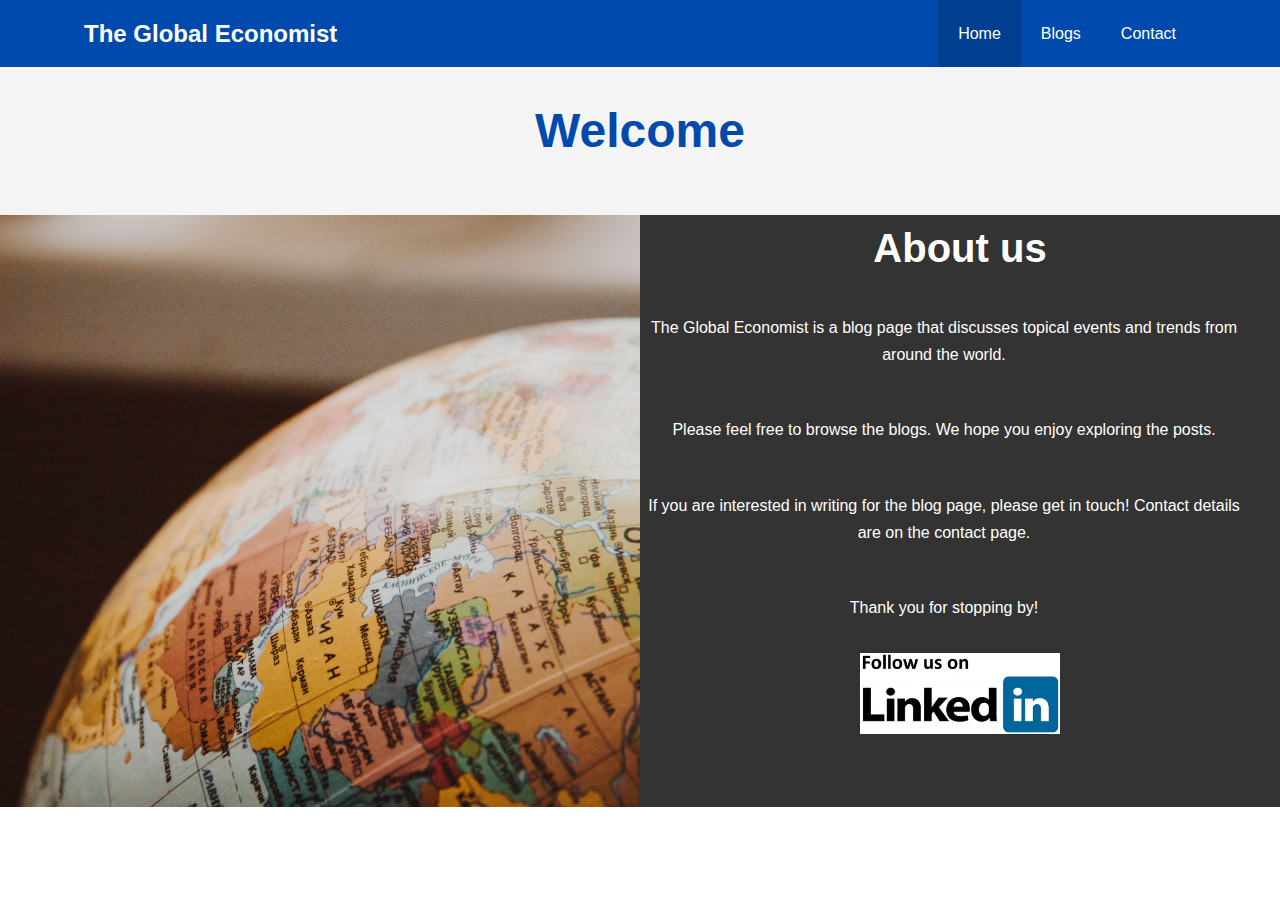
==== index.html @ cf790ce0 "Add files via upload" ====
<!DOCTYPE html>

<html lang="en">
    <head>
        <meta name="viewport" content="width=device-width, initital-scale=1.0">
        <link href="style.css" rel="stylesheet">
        <link rel="stylesheet" media="screen and (max-width: 768px)" href="./mobile.css">
        <script src="script.js"></script>
        <link rel="shortcut icon" type="image/x-icon" href="logo.png" />
        <title>The Global Economist | Home</title>

    </head>
    <body>
        <nav id="navbar">
            <div class="container">
              <h2 class="logo2"><a href="index.html">The Global Economist</a></h2>
              <ul>
                <li><a class="current" href="index.html">Home</a></li>
                <li><a href="blogs.html">Blogs</a></li>
                <li><a href="contact.html">Contact</a></li>
              </ul>
            </div>
          </nav>
          <section id="about-info" class="bg-light py-3">
            <div class="container">
                <h1 class="l-heading">Welcome</h1>
            </div>
        </section>
        <section id="home-info" class="bg-dark">
            <div class="info-img"></div>
            <div  class="about_box">
                <h2 class="about">About us</h2>
                <p>
                    The Global Economist is a blog page that discusses topical events and trends from around the world.
                </p>
                <p>
                    Please feel free to browse the blogs. We hope you enjoy exploring the posts.
                </p>
                <p>
                    If you are interested in writing for the blog page, please get in touch! Contact details are on the contact page.
                </p>
                <p>
                    Thank you for stopping by! 
                </p>
                <a href="https://www.linkedin.com/company/the-global-economist/" target="_blank"><img class="lhome" src="linkedin.jpg"></a>
            </div> 
          </section>

        
    </body>
</html>
---- style.css ----
a {
color: rgb(255, 255, 255);
text-decoration: none;
display: inline-block;
position: relative;
}

a:after {    
background: none repeat scroll 0 0 transparent;
bottom: 0;
content: "";
display: block;
height: 2px;
left: 50%;
position: absolute;
background: rgb(255, 255, 255);
transition: width 0.3s ease 0.05s, left 0.3s ease 0.05s;
width: 0;
}
a:hover:after { 
width: 100%; 
left: 0; 
}

.contact {
  color: #004aad;
  text-decoration: none;
  display: inline-block;
  position: relative;
  }
  
 .contact:after {    
  background: none repeat scroll 0 0 transparent;
  bottom: 0;
  content: "";
  display: block;
  height: 2px;
  left: 50%;
  position: absolute;
  background: #004aad;
  transition: width 0.3s ease 0.05s, left 0.3s ease 0.05s;
  width: 0;
  }
  
.contact:hover:after { 
  width: 100%; 
  left: 0; 
  }

body
{
background-color: #ffffff;
font-family: "Segoe UI", Tahoma, Geneva, Verdana, sans-serif;
color: white
}

p
{
color: #004aad;
}
h1
{
font-size: 4em;
text-align: center;
color: #004aad;
}
h4
{
color: white;
}

.title
{
color: white;
font-size: 5em;
text-align: center;
color: rgb(255, 255, 255);
font-family: 'Times New Roman', Times, serif;   
}

.centered
{
text-align: center;
}

.image
{
width: 100%;
height: 100em;
}

.box
{
border: 5px;
width: 60%;
float: center;
margin-left: auto;
margin-right: auto;
position: relative;
top: 10em;
}

/* .info-img {
  display: block;
  margin-left: 0px;
  width: 50%;
  } */

.list
{
  position: absolute;
  right: 20px;
  top: 20px;
}

.logo
{
  border-radius: 50%;
  position:absolute;
  left: 2em;
}

.logo_right
{
  border-radius: 50%;
  position:absolute;
  right: 2em;
}

/* .background {
  background-color: rgb(255, 255, 255);
  position: fixed;
  top: 0;
  bottom: 0;
  left: 20%;
  right: 20%;
  z-index: -1;
} */

@media (max-width: 1250px) {
  .background {
    left: 0%;
    right: 0%;
  }

}



.contact_box
{
border: 5px;
width: 50em;
float: center;
margin-left: auto;
margin-right: auto;
position:relative;
border-style: solid;
border-width: 1px;
border: black 3px solid;
padding: 5px;
position: relative;
margin-top: 20px;
overflow: hidden;
background-color: #ffffff;
}

@media screen and (max-width: 791px) {
  .contact_box {
      width: 99%;
      margin-left: 1px;
    }
  } 


.down 
{
  position: relative;
  top: 5em;
  margin-left: 2em;
}

.current
{
  background-color: rgb(11, 0, 135);
}

.bold
{
  font-weight: bold;
}

.welcome
{
  color:#004aad;
}

.about_box {
  text-align: center;
}

.white
{
  color: white;
}

.about
{
  font-size: 2.5em;
  padding-top: 0.5em;
}

#container {
  display: flex;
  flex-wrap: wrap;
}

/* Navbar */
#navbar {
  background: #004aad;
  color: #004aad;
  overflow: auto;
}

#navbar a {
  color: #fff;
}

#navbar .logo2 {
  float: left;
  text-align: center;
  padding-top: 20px;
}

@media screen and (max-width: 791px) {
  #navbar .logo2 {
      float: none;
      text-align: center;
    }
  }

#navbar ul {
  float: right;
  list-style: none;
}

#navbar ul li {
  float: left;
}

#navbar ul li a {
  display: block;
  padding: 20px;
  text-align: center;
}

#navbar ul li a:hover,
#navbar ul li a.current {
  background: #003e90;
  color: white;
}

.container {
  margin: auto;
  max-width: 5000px;
  width: 90vw;
  overflow: auto;
  padding: 0 20px;
}

/* Reset */
* {
  margin: 0;
  padding: 0;
  box-sizing: border-box;
}

/* Main Styling */
html body {
  font-family: "Segoe UI", Tahoma, Geneva, Verdana, sans-serif;
  line-height: 1.7em;
}
.heading
{
  position: relative;
  top: 20px;
}

/* Small devices (portrait tablets and large phones, 600px and up) */
@media only screen and (min-width: 600px) {
 
  .col-1 {width: 8.33%;}
   .col-2 {width: 16.66%;}
   .col-3 {width: 25%;}
   .col-4 {width: 33.33%;}
   .col-5 {width: 41.66%;}
   .col-6 {width: 50%;}
   .col-7 {width: 58.33%;}
   .col-8 {width: 66.66%;}
   .col-9 {width: 75%;}
   .col-10 {width: 83.33%;}
   .col-11 {width: 91.66%;}
   .col-12 {width: 100%;}
 
 }


/* About Info */
#about-info .info-right {
  float: right;
  width: 50%;
  min-height: 100%;
}

#about-info .info-right img {
  display: block;
  margin: auto;
  width: 70%;
  border-radius: 50%;
}

#about-info .info-left {
  float: left;
  width: 50%;
  min-height: 100%;
}

.bg-light {
  background: #f4f4f4;
  color: #333;
}

.py-3 {
  padding: 30px 0;
}
.l-heading {
  font-size: 3rem;
  line-height: 1.2;
  width: 100%;
  text-align: center;
  margin: 5px 0 5px 0;
}

@media only screen and (max-width: 791px) {
  #navbar ul, #navbar ul li {
    float: none;
  }
}

h1, h2, h3 {
  padding-bottom: 20px;
}
/* 
#home-info {
  height: 40em;
}

#home-info .info-img {
  width: 50%;
  background-size: cover;
  height: 100%;
  object-fit: fill;
  display: inline-block;
}


#home-info .about_box {
  background-color: #333;
  color: white;
  width: 50%;
  margin: auto;
  text-align: center;
  overflow: auto;
  margin-right: 0px;
  padding: 1em;
  background-size: cover;
  object-fit: fill;
} */

#home-info {
  height: 20em;
}

#home-info .info-img {
  float: left;
  width: 50%;
  background: url("globe.jpg") no-repeat center center/cover;
  background-size: cover;
  height: 100%;
  object-fit: fill;
}

#home-info .info-content { 
  float: center;
  text-align: center;
  width: 50%;
  height: 100%;
  text-align: center;
  padding: 1.5em 2em;
  overflow: hidden;
}

#home-info .info-content p {
  padding-bottom: 30px;
  text-align: center;

}

@media screen and (max-width: 400px) {
  #home-info {
    height: 550px;
  }
}

@media screen and (max-width: 1100px) {
  #home-info .info-img {
    display: block;
  }
  #home-info .info-content {
    float: none;
    width: auto;
    text-align: center;
  }
}
#home-info {
  height: 37em;
}


@media screen and (max-width: 400px) {
  #home-info {
    height: 500px;
  }
}

@media screen and (max-width: 1100px) {
  #home-info .info-img {
    display: block;
  }
  #home-info .info-content {
    float: none;
    width: auto;
    text-align: center;
  }
}

#home-info .info-content {
  float: none;
  width: 100%;
}

@media screen and (max-width: 400px) {
  #showcase .showcase-content h1 {
    font-size: 40px;
  }
}

@media screen and (max-width: 400px) {
  #home-info {
    height: 525px;
  }
}

@media screen and (min-width: 401px) and (max-width: 550px) {
  #home-info {
    height: 450px;
  }
}

.bg-dark {
  background: #333;
  color: #fff;
}

.blog_title
{
  color: black;
}

.blog_page p
{
  width: 50%;
  margin-left: auto;
  margin-right: auto;
}


@media screen and (max-width: 790px) {
  .blog_page p
  {
    width: 90%;
    margin-left: auto;
    margin-right: auto;
  }
}

@media screen and (min-width: 791px) and (max-width: 1000px) {
  .blog_page p
  {
    width: 80%;
    margin-left: auto;
    margin-right: auto;
  }
}





.blog_page img {
  width: 40%;
  height: auto;
  display: block;
  margin: 20px auto 10px auto;
}



#info_img  {
  width: 38%;
  margin-top: 50px;
  margin-bottom: 50px;
  font-style: italic;
  margin-left: auto;
  margin-right: auto;
}


@media screen and (min-width: 791px) and (max-width: 1000px) {
  .blog_page img {
    width: 60%;
    height: auto;
    display: block;
    margin: 20px auto 10px auto;
  }
}


@media screen and (min-width: 791px) and (max-width: 1000px) {
  #info_img {
    width: 57%;
  }
}


@media screen and (max-width: 790px) {
  .blog_page img {
    width: 70%;
    height: auto;
    display: block;
    margin: 20px auto 10px auto;
  }
}


@media screen and (max-width: 790px) {
  #info_img {
    width: 67%;  
  }
}

@media screen and (max-width: 450px) {
  .blog_page img {
    width: 85%;
    height: auto;
    display: block;
    margin: 20px auto 10px auto;
  }
}

@media screen and (max-width: 450px) {
  #info_img {
    width: 83%;
  }
}

.blog_display section {
  width: 80%;
  margin-left: auto;
  margin-right: auto;
  margin-top: 20px;
}

.blog_box
{
  float: left;
  margin: 20px;
  height: 350px;
  width: 22em;
  border: 1px solid #e4e9ea

}

.black
{
  color: black;
}

.blog_box:visited
{
  color: purple;
}


.blog_box:hover a
{
  text-decoration: underline;
  color: #004aad;
}

.blog_box:hover p
{
  text-decoration: underline;
  color: rgb(193, 193, 193);
}


.blog_box img {
  width: 100%;
  height: 60%;
  object-fit: cover;
}

@media screen and (max-width: 550px) {
.blog_box
  {
  margin-top: 200px;
  margin: 20px auto 20px auto;
  height: 400px;
  width: 95%;
  border: 1px solid #e4e9ea
  }
}

@media screen and (max-width: 500px) {
  .blog_display section {
    width: 95%;
    margin-left: 10px;
    margin-right: auto;
    margin-top: 20px;
    display: inline-block;
  }
  }

  .field-br {
    word-break: break-all; 
  }
      
  @media screen and (min-width: 820px) and (max-width: 996px){ 
  .blog_box
  {
    float: left;
    margin: 20px;
    height: 350px;
    width: 17em;
    border: 1px solid #e4e9ea

  }
}

@media screen and (min-width: 997px) and (max-width: 1496px){ 
  .blog_box
  {
    float: left;
    margin: 20px;
    height: 350px;
    width: 17em;
    border: 1px solid #e4e9ea

  }
}

@media screen and (max-width: 313px){
  .blog_box p
  {
    font-size: 0.75em;
  }
}



#date, h3 {
  color: black;
  margin-left: 50px;
}

@media screen and (max-width: 789px){
  #date, h3 {
    margin-left: 0px;
  }
}

h3 {
  margin-bottom: 20px;
}

@media screen and (max-width: 294px){
  .contact_box {
    font-size: smaller;
  }
}

.about_box p
{
    margin: 1em;
    padding: 1em;
    color: white;
}


@media screen and (max-width: 770px) {
  .about_box p
  {
      margin: 0;
      padding: 1em;
      color: white;
  }
}

.light_grey
{
  color: rgb(193, 193, 193);
}

@media screen and (max-width: 235px) {
  .light_grey  {
    display: none;
  }
}


@media screen and (max-width: 1180px) {
  .blog_display section {
    width: 97%;
    margin-left: 10px;
    margin-right: auto;
    margin-top: 20px;
  }
  }

  @media screen and (min-width: 1800px) {
    .blog_display section {
      width: auto;
      margin-left: 15%;
      margin-right: 15%;
      margin-top: 20px;
    }
    }

  @media screen and (min-width: 630px) and (max-width: 660px){ 
    .blog_box
    {
      float: left;
      margin: 20px;
      height: 350px;
      width: 22em;
      border: 1px solid #e4e9ea
  
    }
  }

  @media screen and (min-width: 550px) and (max-width: 660px){ 
    .blog_display section {
      width: 95%;
      margin-left: 90px;
      margin-right: auto;
      margin-top: 20px;
      display: inline-block;
    }
  }

  @media screen and (min-width: 870px) and (max-width: 980px){ 
    .blog_display section {
      width: 95%;
      margin-left: 90px;
      margin-right: auto;
      margin-top: 20px;
      display: inline-block;
    }
  }
  

  @media screen and (min-width: 661px) and (max-width: 820px){ 
    .blog_box
    {
      float: left;
      margin: 20px;
      height: 350px;
      width: 17em;
      border: 1px solid #e4e9ea
  
    }
  }

  @media screen and (min-width: 800px) and (max-width: 978px){ 
    .blog_box
    {
      float: left;
      margin: 20px;
      height: 350px;
      width: 20em;
      border: 1px solid #e4e9ea
  
    }
  }

.linkedin
{
  width: 300px;
  height: auto;
}

.lhome
{
  width: 200px;
  height: auto;
}

.linkedin:hover
{
    opacity: 0.7;
}

.lhome:hover
{
    opacity: 0.7;
}



@media screen and (max-width: 865px) {
  .lhome {
    width: 150px;
    height: auto;
  }
  }

@media screen and (min-width: 769px) and (max-width: 792px) {
  .lhome {
    width: 100px;
    height: auto;
  }
  }

  @media screen and (min-width: 425px) and (max-width: 768px) {
    .lhome {
      width: 150px;
      height: auto;
    }
    }

@media screen and (max-width: 424px) {
  .lhome {
    width: 95px;
    height: auto;
  }
  }




  @media screen and (max-width: 263px) {
    .lhome {
      display: none;
    }
    }
      

  @media screen and (min-width: 792px) {
    .linkedin_left {
      margin-left: 40px;
      margin-top: 10px;
    }
  }
    
  @media screen and (max-width: 300px) {
    .linkedin {
      width: 250px;
    }
    }

    @media screen and (max-width: 255px) {
      .linkedin {
        width: 200px;
      }
      }
---- mobile.css ----
#navbar .logo2 {
  float: none;
  text-align: center;
}

#navbar ul, #navbar ul li {
  float: none;
}

#navbar ul li a {
  padding: 5px;
  border-bottom: #444 dotted 1px;
}

/* Showcase */
#showcase {
  height: 100%;
}

#showcase .showcase-content {
  padding-top: 70px;
  padding-bottom: 30px;
}

/* Home Info */

#home-info {
  height: 500px;
}

#home-info .info-img {
  display: none;
}

#home-info .info-content {
  float: none;
  width: 100%;
}

@media screen and (max-width: 400px) {
  #showcase .showcase-content h1 {
    font-size: 40px;
  }
}

@media screen and (max-width: 400px) {
  #home-info {
    height: 575px;
  }
}

@media screen and (min-width: 401px) and (max-width: 550px) {
  #home-info {
    height: 500px;
  }
}

/* Boxes */
.box {
  float: none;
  width: 100%;
}

/* About */
#about-info .info-right,
#about-info .info-left {
  float: none;
  width: 100%;
}

.l-heading {
  text-align: center;
}

#about-info .info-right {
  margin-top: 30px;
}

@media only screen and (max-width: 791px){
#navbar ul, #navbar ul li {
    float: none;
  }
}

@media only screen and (max-width: 791px) {
#navbar .logo2 {
    float: none;
    text-align: center;
  }
}
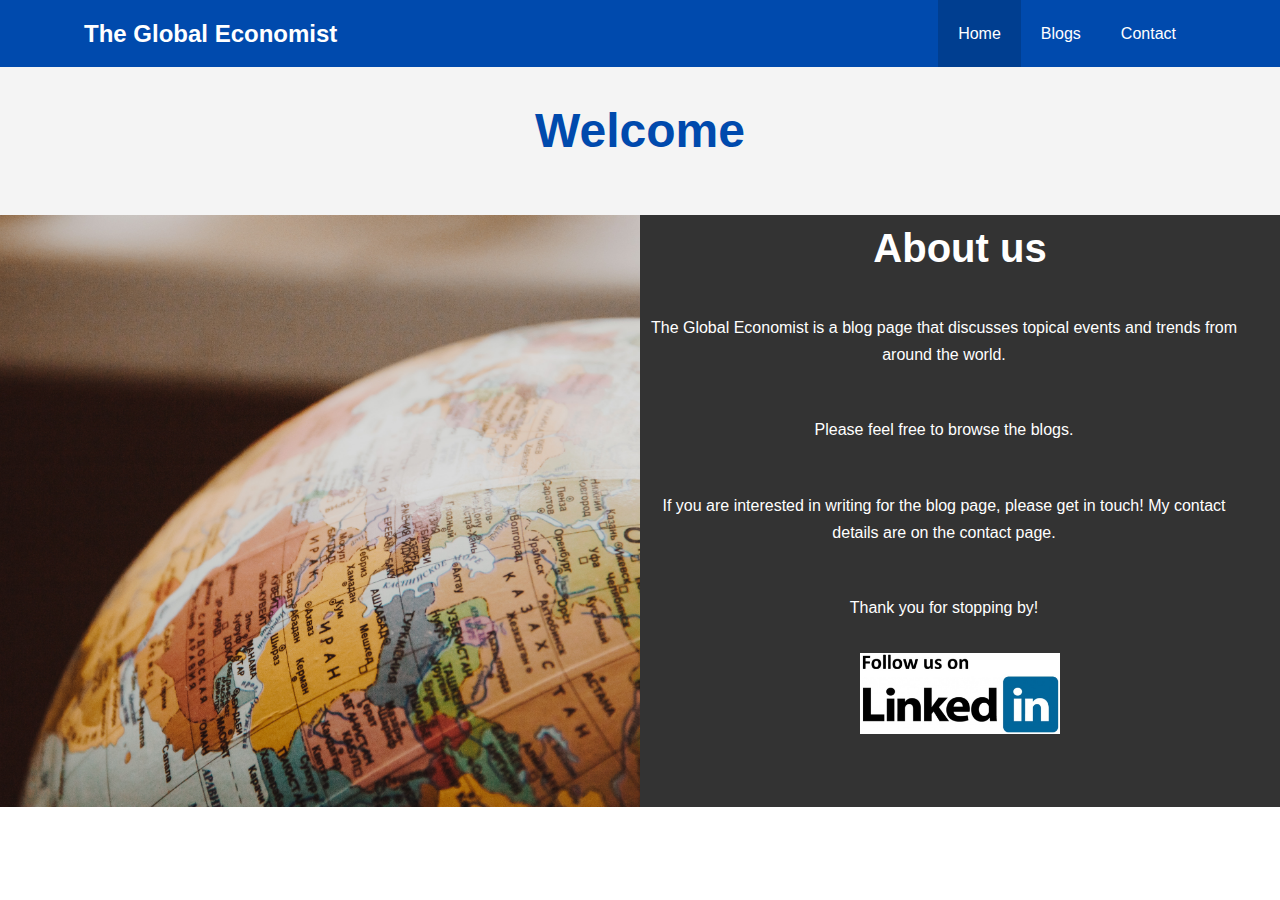
==== commit 7ae46309: "Add files via upload" ====
--- a/index.html
+++ b/index.html
@@ -5,8 +5,12 @@
         <meta name="viewport" content="width=device-width, initital-scale=1.0">
         <link href="style.css" rel="stylesheet">
         <link rel="stylesheet" media="screen and (max-width: 768px)" href="./mobile.css">
-        <script src="script.js"></script>
         <link rel="shortcut icon" type="image/x-icon" href="logo.png" />
+        <meta property="og:url" content="https://www.globaleconomist.co.uk"/>
+        <meta property="og:title" content="The Global Economist"/>
+        <meta property="og:image" content="globe.jpg"/>
+        <meta property="og:description" content=""/>
+        <meta property="og:type" content="website"/>
         <title>The Global Economist | Home</title>
 
     </head>
@@ -34,18 +38,16 @@
                     The Global Economist is a blog page that discusses topical events and trends from around the world.
                 </p>
                 <p>
-                    Please feel free to browse the blogs. We hope you enjoy exploring the posts.
+                    Please feel free to browse the blogs.
                 </p>
                 <p>
-                    If you are interested in writing for the blog page, please get in touch! Contact details are on the contact page.
+                    If you are interested in writing for the blog page, please get in touch! My contact details are on the contact page.
                 </p>
                 <p>
                     Thank you for stopping by! 
                 </p>
                 <a href="https://www.linkedin.com/company/the-global-economist/" target="_blank"><img class="lhome" src="linkedin.jpg"></a>
             </div> 
-          </section>
-
         
     </body>
 </html>--- a/style.css
+++ b/style.css
@@ -23,7 +23,7 @@
 }
 
 .contact {
-  color: #004aad;
+  color: white;
   text-decoration: none;
   display: inline-block;
   position: relative;
@@ -34,10 +34,10 @@
   bottom: 0;
   content: "";
   display: block;
-  height: 2px;
+  height: 1.5px;
   left: 50%;
   position: absolute;
-  background: #004aad;
+  background: white;
   transition: width 0.3s ease 0.05s, left 0.3s ease 0.05s;
   width: 0;
   }
@@ -47,6 +47,8 @@
   left: 0; 
   }
 
+
+  
 body
 {
 background-color: #ffffff;
@@ -54,10 +56,7 @@
 color: white
 }
 
-p
-{
-color: #004aad;
-}
+
 h1
 {
 font-size: 4em;
@@ -100,11 +99,6 @@
 top: 10em;
 }
 
-/* .info-img {
-  display: block;
-  margin-left: 0px;
-  width: 50%;
-  } */
 
 .list
 {
@@ -126,26 +120,13 @@
   position:absolute;
   right: 2em;
 }
-
-/* .background {
-  background-color: rgb(255, 255, 255);
-  position: fixed;
-  top: 0;
-  bottom: 0;
-  left: 20%;
-  right: 20%;
-  z-index: -1;
-} */
 
 @media (max-width: 1250px) {
   .background {
     left: 0%;
     right: 0%;
   }
-
-}
-
-
+}
 
 .contact_box
 {
@@ -162,7 +143,7 @@
 position: relative;
 margin-top: 20px;
 overflow: hidden;
-background-color: #ffffff;
+background-color: #333;
 }
 
 @media screen and (max-width: 791px) {
@@ -172,7 +153,19 @@
     }
   } 
 
-
+  @media screen and (max-width: 385px) {
+    .contact_box p {
+      font-size: small;
+      }
+    } 
+  
+    
+  @media screen and (max-width: 320px) {
+    .contact_box p {
+      font-size: x-small;
+      }
+    } 
+  
 .down 
 {
   position: relative;
@@ -350,32 +343,7 @@
 h1, h2, h3 {
   padding-bottom: 20px;
 }
-/* 
-#home-info {
-  height: 40em;
-}
-
-#home-info .info-img {
-  width: 50%;
-  background-size: cover;
-  height: 100%;
-  object-fit: fill;
-  display: inline-block;
-}
-
-
-#home-info .about_box {
-  background-color: #333;
-  color: white;
-  width: 50%;
-  margin: auto;
-  text-align: center;
-  overflow: auto;
-  margin-right: 0px;
-  padding: 1em;
-  background-size: cover;
-  object-fit: fill;
-} */
+
 
 #home-info {
   height: 20em;
@@ -472,20 +440,76 @@
   color: #fff;
 }
 
-.blog_title
+#blog_title
 {
   color: black;
 }
 
+@media screen and (max-width: 882px) {
+  #blog_title
+  {
+    color: black;
+    font-size: 40px;
+  }
+}
+
+
+@media screen and (max-width: 742px) {
+  #blog_title
+  {
+    color: black;
+    font-size: 35px;
+  }
+}
+
+@media screen and (max-width: 655px) {
+  #blog_title
+  {
+    color: black;
+    font-size: 30px;
+  }
+}
+
+
+@media screen and (max-width: 395px) {
+  #blog_title
+  {
+    color: black;
+    font-size: 20px;
+  }
+}
+
+
 .blog_page p
 {
-  width: 50%;
+  width: 40%;
   margin-left: auto;
   margin-right: auto;
 }
 
 
+@media screen and (max-width: 1250px) {
+  .blog_page p
+  {
+    width: 50%;
+    margin-left: auto;
+    margin-right: auto;
+  }
+}
+
+
+
+
 @media screen and (max-width: 790px) {
+  .blog_page p
+  {
+    width: 80%;
+    margin-left: auto;
+    margin-right: auto;
+  }
+}
+
+@media screen and (max-width: 550px) {
   .blog_page p
   {
     width: 90%;
@@ -497,29 +521,31 @@
 @media screen and (min-width: 791px) and (max-width: 1000px) {
   .blog_page p
   {
-    width: 80%;
+    width: 60%;
     margin-left: auto;
     margin-right: auto;
   }
 }
 
 
-
-
-
 .blog_page img {
-  width: 40%;
+  width: 30%;
   height: auto;
   display: block;
-  margin: 20px auto 10px auto;
-}
-
+  margin: 40px auto 0 auto;
+}
+
+@media screen and (max-width: 1250px) {
+.blog_page img {
+    width: 40%;
+}
+}
 
 
 #info_img  {
-  width: 38%;
-  margin-top: 50px;
-  margin-bottom: 50px;
+  width: 28%;
+  margin-top: 15px;
+  margin-bottom: 10px;
   font-style: italic;
   margin-left: auto;
   margin-right: auto;
@@ -527,6 +553,23 @@
 
 
 @media screen and (min-width: 791px) and (max-width: 1000px) {
+  .blog_page img {
+    width: 50%;
+    height: auto;
+    display: block;
+    margin: 20px auto 10px auto;
+  }
+}
+
+
+@media screen and (min-width: 791px) and (max-width: 1000px) {
+  #info_img {
+    width: 57%;
+  }
+}
+
+
+@media screen and (max-width: 790px) {
   .blog_page img {
     width: 60%;
     height: auto;
@@ -535,15 +578,7 @@
   }
 }
 
-
-@media screen and (min-width: 791px) and (max-width: 1000px) {
-  #info_img {
-    width: 57%;
-  }
-}
-
-
-@media screen and (max-width: 790px) {
+@media screen and (max-width: 550px) {
   .blog_page img {
     width: 70%;
     height: auto;
@@ -552,12 +587,30 @@
   }
 }
 
+@media screen and (max-width: 1250px) {
+  #info_img {
+    width: 37%;  
+  }
+}
+
+@media screen and (max-width: 1000px) {
+  #info_img {
+    width: 47%;  
+  }
+}
 
 @media screen and (max-width: 790px) {
   #info_img {
+    width: 57%;  
+  }
+}
+
+@media screen and (max-width: 550px) {
+  #info_img {
     width: 67%;  
   }
 }
+
 
 @media screen and (max-width: 450px) {
   .blog_page img {
@@ -579,16 +632,17 @@
   margin-left: auto;
   margin-right: auto;
   margin-top: 20px;
+  margin-bottom: 30px;
 }
 
 .blog_box
 {
   float: left;
   margin: 20px;
-  height: 350px;
+  height: 425px;
   width: 22em;
-  border: 1px solid #e4e9ea
-
+  border: 1px solid #e4e9ea;
+  word-wrap: break-word;
 }
 
 .black
@@ -621,12 +675,12 @@
   object-fit: cover;
 }
 
-@media screen and (max-width: 550px) {
+@media screen and (max-width: 410px) {
 .blog_box
   {
   margin-top: 200px;
   margin: 20px auto 20px auto;
-  height: 400px;
+  height: 425px;
   width: 95%;
   border: 1px solid #e4e9ea
   }
@@ -651,7 +705,7 @@
   {
     float: left;
     margin: 20px;
-    height: 350px;
+    height: 425px;
     width: 17em;
     border: 1px solid #e4e9ea
 
@@ -663,7 +717,7 @@
   {
     float: left;
     margin: 20px;
-    height: 350px;
+    height: 425px;
     width: 17em;
     border: 1px solid #e4e9ea
 
@@ -673,7 +727,7 @@
 @media screen and (max-width: 313px){
   .blog_box p
   {
-    font-size: 0.75em;
+    font-size: 0.9em;
   }
 }
 
@@ -686,7 +740,7 @@
 
 @media screen and (max-width: 789px){
   #date, h3 {
-    margin-left: 0px;
+    margin-left: 4px;
   }
 }
 
@@ -727,6 +781,13 @@
     display: none;
   }
 }
+
+@media screen and (max-width: 235px) {
+  .blog_box {
+     height: 250px;
+  }
+}
+
 
 
 @media screen and (max-width: 1180px) {
@@ -752,7 +813,7 @@
     {
       float: left;
       margin: 20px;
-      height: 350px;
+      height: 420px;
       width: 22em;
       border: 1px solid #e4e9ea
   
@@ -785,7 +846,7 @@
     {
       float: left;
       margin: 20px;
-      height: 350px;
+      height: 425px;
       width: 17em;
       border: 1px solid #e4e9ea
   
@@ -797,7 +858,7 @@
     {
       float: left;
       margin: 20px;
-      height: 350px;
+      height: 400px;
       width: 20em;
       border: 1px solid #e4e9ea
   
@@ -842,14 +903,14 @@
   }
   }
 
-  @media screen and (min-width: 425px) and (max-width: 768px) {
+  @media screen and (min-width: 294px) and (max-width: 768px) {
     .lhome {
-      width: 150px;
+      width: 145px;
       height: auto;
     }
     }
 
-@media screen and (max-width: 424px) {
+@media screen and (max-width: 293px) {
   .lhome {
     width: 95px;
     height: auto;
@@ -873,14 +934,123 @@
     }
   }
     
-  @media screen and (max-width: 300px) {
+  @media screen and (max-width: 384px) {
     .linkedin {
       width: 250px;
     }
     }
 
-    @media screen and (max-width: 255px) {
+    @media screen and (max-width: 310px) {
       .linkedin {
         width: 200px;
       }
-      }+}
+
+.blog_heading
+{
+  margin: 20px auto 20px auto;
+}
+
+
+
+#graph {
+  width: 40%;
+  height: auto;
+  display: block;
+  margin: 0px auto 0 auto;
+}
+
+@media screen and (max-width: 1250px) {
+  #graph {
+    width: 50%;
+}
+}
+
+
+
+
+@media screen and (min-width: 791px) and (max-width: 1000px) {
+  #graph {
+    width: 60%;
+    height: auto;
+    display: block;
+    margin: 0px auto 10px auto;
+  }
+}
+
+
+
+@media screen and (max-width: 790px) {
+  #graph {
+    width: 70%;
+    height: auto;
+    display: block;
+    margin: 0px auto 10px auto;
+  }
+}
+
+@media screen and (max-width: 550px) {
+  #graph {
+    width: 80%;
+    height: auto;
+    display: block;
+    margin: 0px auto 10px auto;
+  }
+}
+
+
+
+@media screen and (max-width: 450px) {
+  #graph {
+    width: 95%;
+    height: auto;
+    display: block;
+    margin: 0px auto 10px auto;
+  }
+}
+
+.figure {
+  margin: 20px auto 0px auto;
+}
+
+#link {
+  text-decoration: none;
+}
+
+#link:hover {
+  text-decoration: underline;
+}
+
+.blog_page p a {
+  color: black;
+  text-decoration: underline;
+}
+
+.blog_page p a:hover {
+  color: #003e90;
+  text-decoration: underline;
+}
+
+.blog_box a {
+  font-weight: bold;
+  word-break: break-word;
+  text-align: center;
+  font-size: larger;
+}
+
+.blog_box a p {
+  font-weight: normal;
+  word-break: break-word;
+  text-align: left;
+  font-size: smaller;
+
+}
+
+.blog_page
+{
+  margin-bottom: 50px;
+}
+
+.time {
+  color: grey;
+}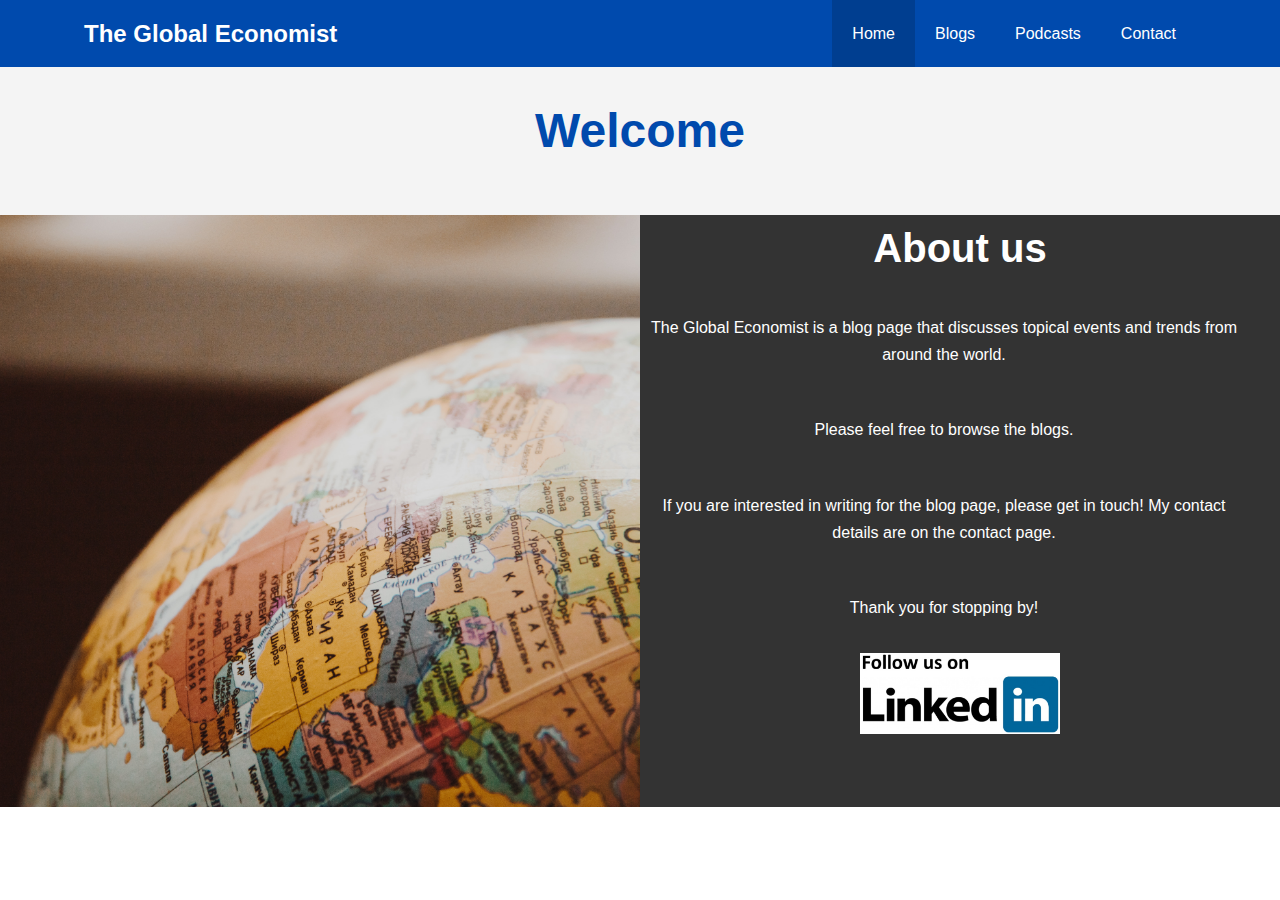
==== commit 805ff98d: "Update index.html" ====
--- a/index.html
+++ b/index.html
@@ -9,7 +9,7 @@
         <meta property="og:url" content="https://www.globaleconomist.co.uk"/>
         <meta property="og:title" content="The Global Economist"/>
         <meta property="og:image" content="globe.jpg"/>
-        <meta property="og:description" content=""/>
+        <meta property="og:description" content="The Global Economist is a blog page that discusses topical events and trends from around the world."/>
         <meta property="og:type" content="website"/>
         <title>The Global Economist | Home</title>
 
@@ -17,11 +17,12 @@
     <body>
         <nav id="navbar">
             <div class="container">
-              <h2 class="logo2"><a href="index.html">The Global Economist</a></h2>
+              <h2 class="logo2"><a href="index">The Global Economist</a></h2>
               <ul>
-                <li><a class="current" href="index.html">Home</a></li>
-                <li><a href="blogs.html">Blogs</a></li>
-                <li><a href="contact.html">Contact</a></li>
+                <li><a class="current" href="index">Home</a></li>
+                <li><a href="blogs">Blogs</a></li>
+                <li><a href="podcasts">Podcasts</a></li>
+                <li><a href="contact">Contact</a></li>
               </ul>
             </div>
           </nav>
@@ -50,4 +51,4 @@
             </div> 
         
     </body>
-</html>+</html>
--- a/style.css
+++ b/style.css
@@ -1,11 +1,1268 @@
 a {
-color: rgb(255, 255, 255);
+  color: rgb(255, 255, 255);
+  text-decoration: none;
+  display: inline-block;
+  position: relative;
+  }
+  
+  a:after {    
+  background: none repeat scroll 0 0 transparent;
+  bottom: 0;
+  content: "";
+  display: block;
+  height: 2px;
+  left: 50%;
+  position: absolute;
+  background: rgb(255, 255, 255);
+  transition: width 0.3s ease 0.05s, left 0.3s ease 0.05s;
+  width: 0;
+  }
+  a:hover:after { 
+  width: 100%; 
+  left: 0; 
+  }
+  
+  .contact {
+    color: white;
+    text-decoration: none;
+    display: inline-block;
+    position: relative;
+    }
+    
+   .contact:after {    
+    background: none repeat scroll 0 0 transparent;
+    bottom: 0;
+    content: "";
+    display: block;
+    height: 1.5px;
+    left: 50%;
+    position: absolute;
+    background: white;
+    transition: width 0.3s ease 0.05s, left 0.3s ease 0.05s;
+    width: 0;
+    }
+    
+  .contact:hover:after { 
+    width: 100%; 
+    left: 0; 
+    }
+  
+  
+    
+  body
+  {
+  background-color: #ffffff;
+  font-family: "Segoe UI", Tahoma, Geneva, Verdana, sans-serif;
+  color: white
+  }
+  
+  
+  h1
+  {
+  font-size: 4em;
+  text-align: center;
+  color: #004aad;
+  }
+  h4
+  {
+  color: white;
+  }
+  
+  .title
+  {
+  color: white;
+  font-size: 5em;
+  text-align: center;
+  color: rgb(255, 255, 255);
+  font-family: 'Times New Roman', Times, serif;   
+  }
+  
+  .centered
+  {
+  text-align: center;
+  }
+  
+  .image
+  {
+  width: 100%;
+  height: 100em;
+  }
+  
+  .box
+  {
+  border: 5px;
+  width: 60%;
+  float: center;
+  margin-left: auto;
+  margin-right: auto;
+  position: relative;
+  top: 10em;
+  }
+  
+  
+  .list
+  {
+    position: absolute;
+    right: 20px;
+    top: 20px;
+  }
+  
+  .logo
+  {
+    border-radius: 50%;
+    position:absolute;
+    left: 2em;
+  }
+  
+  .logo_right
+  {
+    border-radius: 50%;
+    position:absolute;
+    right: 2em;
+  }
+  
+  @media (max-width: 1250px) {
+    .background {
+      left: 0%;
+      right: 0%;
+    }
+  }
+  
+  .contact_box
+  {
+  border: 5px;
+  width: 50em;
+  float: center;
+  margin-left: auto;
+  margin-right: auto;
+  position:relative;
+  padding: 7px;
+  position: relative;
+  margin-top: 20px;
+  overflow: hidden;
+  background-color: #333;
+  }
+  
+  @media screen and (max-width: 791px) {
+    .contact_box {
+        width: 99%;
+        margin-left: 1px;
+      }
+    } 
+  
+    @media screen and (max-width: 385px) {
+      .contact_box p {
+        font-size: small;
+        }
+      } 
+    
+      
+    @media screen and (max-width: 320px) {
+      .contact_box p {
+        font-size: x-small;
+        }
+      } 
+    
+  .down 
+  {
+    position: relative;
+    top: 5em;
+    margin-left: 2em;
+  }
+  
+  .current
+  {
+    background-color: rgb(11, 0, 135);
+  }
+  
+  .bold
+  {
+    font-weight: bold;
+  }
+  
+  .welcome
+  {
+    color:#004aad;
+  }
+  
+  .about_box {
+    text-align: center;
+  }
+  
+  .white
+  {
+    color: white;
+  }
+  
+  .about
+  {
+    font-size: 2.5em;
+    padding-top: 0.5em;
+  }
+  
+  #container {
+    display: flex;
+    flex-wrap: wrap;
+  }
+  
+  /* Navbar */
+  #navbar {
+    background: #004aad;
+    color: #004aad;
+    overflow: auto;
+  }
+  
+  #navbar a {
+    color: #fff;
+  }
+  
+  #navbar .logo2 {
+    float: left;
+    text-align: center;
+    padding-top: 20px;
+  }
+  
+  @media screen and (max-width: 791px) {
+    #navbar .logo2 {
+        float: none;
+        text-align: center;
+      }
+    }
+  
+  #navbar ul {
+    float: right;
+    list-style: none;
+  }
+  
+  #navbar ul li {
+    float: left;
+  }
+  
+  #navbar ul li a {
+    display: block;
+    padding: 20px;
+    text-align: center;
+  }
+  
+  #navbar ul li a:hover,
+  #navbar ul li a.current {
+    background: #003e90;
+    color: white;
+  }
+  
+  .container {
+    margin: auto;
+    max-width: 5000px;
+    width: 90vw;
+    overflow: auto;
+    padding: 0 20px;
+  }
+  
+  /* Reset */
+  * {
+    margin: 0;
+    padding: 0;
+    box-sizing: border-box;
+  }
+  
+  /* Main Styling */
+  html body {
+    font-family: "Segoe UI", Tahoma, Geneva, Verdana, sans-serif;
+    line-height: 1.7em;
+  }
+  .heading
+  {
+    position: relative;
+    top: 20px;
+  }
+  
+  /* Small devices (portrait tablets and large phones, 600px and up) */
+  @media only screen and (min-width: 600px) {
+   
+    .col-1 {width: 8.33%;}
+     .col-2 {width: 16.66%;}
+     .col-3 {width: 25%;}
+     .col-4 {width: 33.33%;}
+     .col-5 {width: 41.66%;}
+     .col-6 {width: 50%;}
+     .col-7 {width: 58.33%;}
+     .col-8 {width: 66.66%;}
+     .col-9 {width: 75%;}
+     .col-10 {width: 83.33%;}
+     .col-11 {width: 91.66%;}
+     .col-12 {width: 100%;}
+   
+   }
+  
+  
+  /* About Info */
+  #about-info .info-right {
+    float: right;
+    width: 50%;
+    min-height: 100%;
+  }
+  
+  #about-info .info-right img {
+    display: block;
+    margin: auto;
+    width: 70%;
+    border-radius: 50%;
+  }
+  
+  #about-info .info-left {
+    float: left;
+    width: 50%;
+    min-height: 100%;
+  }
+  
+  .bg-light {
+    background: #f4f4f4;
+    color: #333;
+  }
+  
+  .py-3 {
+    padding: 30px 0;
+  }
+  .l-heading {
+    font-size: 3rem;
+    line-height: 1.2;
+    width: 100%;
+    text-align: center;
+    margin: 5px 0 5px 0;
+  }
+  
+  @media only screen and (max-width: 791px) {
+    #navbar ul, #navbar ul li {
+      float: none;
+    }
+  }
+  
+  h1, h2 {
+    padding-bottom: 20px;
+  }
+  
+  
+  #home-info {
+    height: 20em;
+  }
+  
+  #home-info .info-img {
+    float: left;
+    width: 50%;
+    background: url("globe.jpg") no-repeat center center/cover;
+    background-size: cover;
+    height: 100%;
+    object-fit: fill;
+  }
+  
+  #home-info .info-content { 
+    float: center;
+    text-align: center;
+    width: 50%;
+    height: 100%;
+    text-align: center;
+    padding: 1.5em 2em;
+    overflow: hidden;
+  }
+  
+  #home-info .info-content p {
+    padding-bottom: 30px;
+    text-align: center;
+  
+  }
+  
+  @media screen and (max-width: 400px) {
+    #home-info {
+      height: 550px;
+    }
+  }
+  
+  @media screen and (max-width: 1100px) {
+    #home-info .info-img {
+      display: block;
+    }
+    #home-info .info-content {
+      float: none;
+      width: auto;
+      text-align: center;
+    }
+  }
+  #home-info {
+    height: 37em;
+  }
+  
+  
+  @media screen and (max-width: 400px) {
+    #home-info {
+      height: 500px;
+    }
+  }
+  
+  @media screen and (max-width: 1100px) {
+    #home-info .info-img {
+      display: block;
+    }
+    #home-info .info-content {
+      float: none;
+      width: auto;
+      text-align: center;
+    }
+  }
+  
+  #home-info .info-content {
+    float: none;
+    width: 100%;
+  }
+  
+  @media screen and (max-width: 400px) {
+    #showcase .showcase-content h1 {
+      font-size: 40px;
+    }
+  }
+  
+  @media screen and (max-width: 400px) {
+    #home-info {
+      height: 525px;
+    }
+  }
+  
+  @media screen and (min-width: 401px) and (max-width: 550px) {
+    #home-info {
+      height: 450px;
+    }
+  }
+  
+  .bg-dark {
+    background: #333;
+    color: #fff;
+  }
+  
+  #blog_title
+  {
+    color: black;
+  }
+  
+  @media screen and (max-width: 882px) {
+    #blog_title
+    {
+      color: black;
+      font-size: 40px;
+    }
+  }
+  
+  
+  @media screen and (max-width: 742px) {
+    #blog_title
+    {
+      color: black;
+      font-size: 35px;
+    }
+  }
+  
+  @media screen and (max-width: 655px) {
+    #blog_title
+    {
+      color: black;
+      font-size: 30px;
+    }
+  }
+  
+  
+  @media screen and (max-width: 395px) {
+    #blog_title
+    {
+      color: black;
+      font-size: 20px;
+    }
+  }
+  
+  
+  .blog_page p, ol
+  {
+    width: 40%;
+    margin-left: auto;
+    margin-right: auto;
+  }
+  
+  
+  @media screen and (max-width: 1250px) {
+    .blog_page p, ol
+    {
+      width: 50%;
+      margin-left: auto;
+      margin-right: auto;
+    }
+  }
+  
+  
+  
+  
+  @media screen and (max-width: 790px) {
+    .blog_page p, ol
+    {
+      width: 80%;
+      margin-left: auto;
+      margin-right: auto;
+    }
+  }
+  
+  @media screen and (max-width: 550px) {
+    .blog_page p, ol
+    {
+      width: 90%;
+      font-size: 0.95em;
+      margin-left: auto;
+      margin-right: auto;
+    }
+  }
+  
+  @media screen and (min-width: 791px) and (max-width: 1000px) {
+    .blog_page p, ol
+    {
+      width: 60%;
+      margin-left: auto;
+      margin-right: auto;
+    }
+  }
+
+
+  
+  
+  .blog_page img {
+    width: 30%;
+    height: auto;
+    display: block;
+    margin: 40px auto 0 auto;
+  }
+  
+  @media screen and (max-width: 1250px) {
+  .blog_page img {
+      width: 40%;
+  }
+  }
+  
+  
+  @media screen and (min-width: 791px) and (max-width: 1000px) {
+    .blog_page img {
+      width: 50%;
+      height: auto;
+      display: block;
+      margin: 35px auto 10px auto;
+    }
+  }
+  @media screen and (max-width: 790px) {
+    .blog_page img {
+      width: 60%;
+      height: auto;
+      display: block;
+      margin: 35px auto 10px auto;
+    }
+  }
+  
+  @media screen and (max-width: 550px) {
+    .blog_page img {
+      width: 70%;
+      height: auto;
+      display: block;
+      margin: 35px auto 10px auto;
+    }
+  }
+
+  @media screen and (max-width: 450px) {
+    .blog_page img {
+      width: 85%;
+      height: auto;
+      display: block;
+      margin: 35px auto 10px auto;
+    }
+  }
+
+  #corruption {
+    width: 20%;
+    height: auto;
+    display: block;
+    margin: 40px auto 0 auto;
+  }
+
+  @media screen and (max-width: 1250px) {
+    #corruption {
+        width: 30%;
+    }
+    }
+    
+    
+    @media screen and (min-width: 791px) and (max-width: 1000px) {
+      #corruption {
+        width: 40%;
+        height: auto;
+        display: block;
+        margin: 35px auto 10px auto;
+      }
+    }
+    @media screen and (max-width: 790px) {
+      #corruption {
+        width: 50%;
+        height: auto;
+        display: block;
+        margin: 35px auto 10px auto;
+      }
+    }
+    
+    @media screen and (max-width: 550px) {
+      #corruption {
+        width: 60%;
+        height: auto;
+        display: block;
+        margin: 35px auto 10px auto;
+      }
+    }
+  
+    @media screen and (max-width: 450px) {
+      #corruption {
+        width: 65%;
+        height: auto;
+        display: block;
+        margin: 35px auto 10px auto;
+      }
+    }
+
+
+
+  
+  @media screen and (min-width: 791px) and (max-width: 1000px) {
+    #info_img {
+      width: 57%;
+    }
+  }
+  
+  
+
+  #info_img  {
+    width: 28%;
+    margin-top: 15px;
+    margin-bottom: 20px;
+    font-style: italic;
+    margin-left: auto;
+    margin-right: auto;
+  }
+  
+  @media screen and (max-width: 1250px) {
+    #info_img {
+      width: 37%;  
+    }
+  }
+  
+  @media screen and (max-width: 1000px) {
+    #info_img {
+      width: 47%;  
+    }
+  }
+  
+  @media screen and (max-width: 790px) {
+    #info_img {
+      width: 57%;  
+    }
+  }
+  
+  @media screen and (max-width: 550px) {
+    #info_img {
+      width: 67%;  
+    }
+  }
+  
+  @media screen and (max-width: 450px) {
+    #info_img {
+      width: 83%;
+    }
+  }
+
+
+  #c_info {
+    width: 28%;
+    margin-top: 15px;
+    margin-bottom: 20px;
+    font-style: italic;
+    margin-left: auto;
+    margin-right: auto;
+  }
+  
+  @media screen and (max-width: 1250px) {
+    #c_info {
+      width: 30%;  
+    }
+  }
+  
+  @media screen and (max-width: 1000px) {
+    #c_info {
+      width: 40%;  
+    }
+  }
+  
+  @media screen and (max-width: 790px) {
+    #c_info {
+      width: 50%;  
+    }
+  }
+  
+  @media screen and (max-width: 550px) {
+    #c_info {
+      width: 60%;  
+    }
+  }
+  
+  @media screen and (max-width: 450px) {
+    #c_info {
+      width: 77%;
+    }
+  }
+
+ 
+
+  
+  .blog_display section {
+    width: 80%;
+    margin-left: auto;
+    margin-right: auto;
+    margin-top: 20px;
+    margin-bottom: 30px;
+  }
+  
+  .blog_box
+  {
+    float: left;
+    margin: 20px;
+    height: 425px;
+    width: 22em;
+    border: 1px solid #e4e9ea;
+    word-wrap: break-word;
+  }
+  
+  .black
+  {
+    color: black;
+  }
+  
+  .blog_box:visited
+  {
+    color: purple;
+  }
+  
+  
+  .blog_box:hover a
+  {
+    text-decoration: underline;
+    color: #004aad;
+  }
+  
+  .blog_box:hover p
+  {
+    text-decoration: underline;
+    color: rgb(193, 193, 193);
+  }
+  
+  
+  .blog_box img {
+    width: 100%;
+    height: 60%;
+    object-fit: cover;
+  }
+  
+  @media screen and (max-width: 410px) {
+  .blog_box
+    {
+    margin-top: 200px;
+    margin: 20px auto 20px auto;
+    height: 455px;
+    width: 95%;
+    border: 1px solid #e4e9ea
+    }
+  }
+  
+  @media screen and (max-width: 500px) {
+    .blog_display section {
+      width: 95%;
+      margin-left: 10px;
+      margin-right: auto;
+      margin-top: 20px;
+      display: inline-block;
+    }
+    }
+  
+    .field-br {
+      word-break: break-all; 
+    }
+        
+    @media screen and (min-width: 820px) and (max-width: 996px){ 
+    .blog_box
+    {
+      float: left;
+      margin: 20px;
+      height: 425px;
+      width: 17em;
+      border: 1px solid #e4e9ea
+  
+    }
+  }
+  
+  @media screen and (min-width: 997px) and (max-width: 1496px){ 
+    .blog_box
+    {
+      float: left;
+      margin: 20px;
+      height: 425px;
+      width: 17em;
+      border: 1px solid #e4e9ea
+  
+    }
+  }
+  
+  @media screen and (max-width: 313px){
+    .blog_box p
+    {
+      font-size: 0.9em;
+    }
+  }
+  
+  
+  
+  #date, h3 {
+    color: black;
+    margin-left: 50px;
+    margin-bottom: 0px;
+  }
+  
+  @media screen and (max-width: 789px){
+    #date, h3 {
+      margin-left: 4px;
+    }
+  }
+  
+  h3 {
+    margin-bottom: 20px;
+  }
+  
+  @media screen and (max-width: 294px){
+    .contact_box {
+      font-size: smaller;
+    }
+  }
+  
+  .about_box p
+  {
+      margin: 1em;
+      padding: 1em;
+      color: white;
+  }
+  
+  
+  @media screen and (max-width: 770px) {
+    .about_box p
+    {
+        margin: 0;
+        padding: 1em;
+        color: white;
+    }
+  }
+  
+  .light_grey
+  {
+    color: rgb(193, 193, 193);
+  }
+  
+  @media screen and (max-width: 235px) {
+    .light_grey  {
+      display: none;
+    }
+  }
+  
+  @media screen and (max-width: 235px) {
+    .blog_box {
+       height: 250px;
+    }
+  }
+  
+  
+  
+  @media screen and (max-width: 1180px) {
+    .blog_display section {
+      width: 97%;
+      margin-left: 10px;
+      margin-right: auto;
+      margin-top: 20px;
+    }
+    }
+  
+    @media screen and (min-width: 1800px) {
+      .blog_display section {
+        width: auto;
+        margin-left: 15%;
+        margin-right: 15%;
+        margin-top: 20px;
+      }
+      }
+  
+    @media screen and (min-width: 630px) and (max-width: 660px){ 
+      .blog_box
+      {
+        float: left;
+        margin: 20px;
+        height: 450px;
+        width: 22em;
+        border: 1px solid #e4e9ea
+    
+      }
+    }
+  
+    @media screen and (min-width: 550px) and (max-width: 660px){ 
+      .blog_display section {
+        width: 95%;
+        margin-left: 90px;
+        margin-right: auto;
+        margin-top: 20px;
+        display: inline-block;
+      }
+    }
+  
+    @media screen and (min-width: 870px) and (max-width: 980px){ 
+      .blog_display section {
+        width: 95%;
+        margin-left: 90px;
+        margin-right: auto;
+        margin-top: 20px;
+        display: inline-block;
+      }
+    }
+    
+  
+    @media screen and (min-width: 661px) and (max-width: 820px){ 
+      .blog_box
+      {
+        float: left;
+        margin: 20px;
+        height: 425px;
+        width: 17em;
+        border: 1px solid #e4e9ea
+    
+      }
+    }
+  
+    @media screen and (min-width: 800px) and (max-width: 978px){ 
+      .blog_box
+      {
+        float: left;
+        margin: 20px;
+        height: 440px;
+        width: 20em;
+        border: 1px solid #e4e9ea
+    
+      }
+    }
+  
+  .linkedin
+  {
+    width: 300px;
+    height: auto;
+  }
+  
+  .lhome
+  {
+    width: 200px;
+    height: auto;
+  }
+  
+  .linkedin:hover
+  {
+      opacity: 0.7;
+  }
+  
+  .lhome:hover
+  {
+      opacity: 0.7;
+  }
+  
+  
+  
+  @media screen and (max-width: 865px) {
+    .lhome {
+      width: 150px;
+      height: auto;
+    }
+    }
+  
+  @media screen and (min-width: 769px) and (max-width: 792px) {
+    .lhome {
+      width: 100px;
+      height: auto;
+    }
+    }
+  
+    @media screen and (min-width: 294px) and (max-width: 768px) {
+      .lhome {
+        width: 145px;
+        height: auto;
+      }
+      }
+  
+  @media screen and (max-width: 293px) {
+    .lhome {
+      width: 95px;
+      height: auto;
+    }
+    }
+  
+  
+  
+  
+    @media screen and (max-width: 263px) {
+      .lhome {
+        display: none;
+      }
+      }
+        
+  
+    @media screen and (min-width: 792px) {
+      .linkedin_left {
+        margin-left: 40px;
+        margin-top: 10px;
+      }
+    }
+      
+    @media screen and (max-width: 384px) {
+      .linkedin {
+        width: 250px;
+      }
+      }
+  
+      @media screen and (max-width: 310px) {
+        .linkedin {
+          width: 200px;
+        }
+  }
+  
+  .blog_heading
+  {
+    margin: 0px auto 20px auto;
+  }
+  
+  
+  
+  #graph {
+    width: 40%;
+    height: auto;
+    display: block;
+    margin: 0px auto 0 auto;
+  }
+  
+  @media screen and (max-width: 1250px) {
+    #graph {
+      width: 50%;
+  }
+  }
+  
+  @media screen and (min-width: 1550px) {
+    #graph {
+      width: 35%;
+  }
+  }
+  
+  
+  
+  
+  @media screen and (min-width: 791px) and (max-width: 1000px) {
+    #graph {
+      width: 60%;
+      height: auto;
+      display: block;
+      margin: 0px auto 10px auto;
+    }
+  }
+  
+  
+  
+  @media screen and (max-width: 790px) {
+    #graph {
+      width: 70%;
+      height: auto;
+      display: block;
+      margin: 0px auto 10px auto;
+    }
+  }
+  
+  @media screen and (max-width: 550px) {
+    #graph {
+      width: 80%;
+      height: auto;
+      display: block;
+      margin: 0px auto 10px auto;
+    }
+  }
+  
+  
+  
+  @media screen and (max-width: 450px) {
+    #graph {
+      width: 95%;
+      height: auto;
+      display: block;
+      margin: 0px auto 10px auto;
+    }
+  }
+  
+  .figure {
+    margin: 0px auto 0px auto;
+  }
+  
+  #link {
+    text-decoration: none;
+  }
+  
+  #link:hover {
+    text-decoration: underline;
+  }
+  
+  .blog_page p a {
+    color: black;
+    text-decoration: underline;
+  }
+  
+  .blog_page p a:hover {
+    color: #003e90;
+    text-decoration: underline;
+  }
+  
+  .blog_box a {
+    font-weight: bold;
+    word-break: break-word;
+    text-align: center;
+    font-size: larger;
+  }
+  
+  .blog_box a p {
+    font-weight: normal;
+    word-break: break-word;
+    text-align: left;
+    font-size: smaller;
+  
+  }
+  
+  .blog_page
+  {
+    margin-bottom: 50px;
+  }
+  
+  .time {
+    color: grey;
+  }
+  
+
+
+.pod_display section {
+    width: 80%;
+    margin-left: auto;
+    margin-right: auto;
+    margin-top: 20px;
+    margin-bottom: 30px;
+  }
+
+.pod_box
+{
+  float: left;
+  margin: 20px;
+  height: 525px;
+  width: 22em;
+  word-wrap: break-word;
+  border: 1px solid #e4e9ea;
+  word-break: break-word;
+}
+
+.pod_box img {
+  width: 100%;
+  height: 53%;
+  object-fit: cover;
+}
+
+.pod_box h4 {
+  color: black;
+  text-align: center;
+  margin-top: 5px;
+}
+
+.pod_box p {
+  color: black;
+  margin-top: 5px;
+}
+
+@media (max-width: 497px) {
+  .pod_box {
+    margin: 0px 20px 20px 20px;
+    width: 375px;
+    font-size: 0.9em;
+  }
+
+} 
+
+@media (max-width: 497px) {
+  .pod_display section {
+    width: 90%;
+  }
+}
+
+@media (max-width: 450px) {
+  .pod_box {
+    margin: 0px 20px 20px 35px;
+    width: 350px;
+  }
+
+} 
+
+@media (max-width: 450px) {
+  .pod_display section {
+    width: 100%;
+  }
+}
+
+@media (max-width: 410px) {
+  .pod_box {
+    margin: 0px 10px 20px 10px;
+    width: 350px;
+  }
+} 
+
+
+@media (max-width: 380px) {
+  .pod_box {
+    margin: 0px 5px 20px 15px;
+    width: 325px;
+    height: 585px;
+  }
+} 
+
+
+@media (max-width: 360px) {
+  .pod_box {
+    margin: 0px 5px 20px 15px;
+    width: 300px;
+    height: 610px
+  }
+} 
+
+@media (max-width: 330px) {
+  .pod_box {
+    margin: 0px 5px 20px 10px;
+    width: 285px;
+    height: 635px
+  }
+} 
+
+#references {
+color: rgb(0, 0, 0);
 text-decoration: none;
 display: inline-block;
 position: relative;
+margin-bottom: 10px;
 }
 
-a:after {    
+#references:after {    
 background: none repeat scroll 0 0 transparent;
 bottom: 0;
 content: "";
@@ -13,1044 +1270,36 @@
 height: 2px;
 left: 50%;
 position: absolute;
-background: rgb(255, 255, 255);
+background: rgb(0, 0, 0);
 transition: width 0.3s ease 0.05s, left 0.3s ease 0.05s;
 width: 0;
 }
-a:hover:after { 
+#references:hover:after { 
 width: 100%; 
 left: 0; 
 }
 
-.contact {
-  color: white;
+#ref_pod {
+  color: silver;
   text-decoration: none;
   display: inline-block;
   position: relative;
-  }
-  
- .contact:after {    
+  margin-bottom: 10px;
+  }
+  
+  #ref_pod:after {    
   background: none repeat scroll 0 0 transparent;
   bottom: 0;
   content: "";
   display: block;
-  height: 1.5px;
+  height: 2px;
   left: 50%;
   position: absolute;
-  background: white;
+  background: silver;
   transition: width 0.3s ease 0.05s, left 0.3s ease 0.05s;
   width: 0;
   }
-  
-.contact:hover:after { 
+  #ref_pod:hover:after { 
   width: 100%; 
   left: 0; 
   }
-
-
-  
-body
-{
-background-color: #ffffff;
-font-family: "Segoe UI", Tahoma, Geneva, Verdana, sans-serif;
-color: white
-}
-
-
-h1
-{
-font-size: 4em;
-text-align: center;
-color: #004aad;
-}
-h4
-{
-color: white;
-}
-
-.title
-{
-color: white;
-font-size: 5em;
-text-align: center;
-color: rgb(255, 255, 255);
-font-family: 'Times New Roman', Times, serif;   
-}
-
-.centered
-{
-text-align: center;
-}
-
-.image
-{
-width: 100%;
-height: 100em;
-}
-
-.box
-{
-border: 5px;
-width: 60%;
-float: center;
-margin-left: auto;
-margin-right: auto;
-position: relative;
-top: 10em;
-}
-
-
-.list
-{
-  position: absolute;
-  right: 20px;
-  top: 20px;
-}
-
-.logo
-{
-  border-radius: 50%;
-  position:absolute;
-  left: 2em;
-}
-
-.logo_right
-{
-  border-radius: 50%;
-  position:absolute;
-  right: 2em;
-}
-
-@media (max-width: 1250px) {
-  .background {
-    left: 0%;
-    right: 0%;
-  }
-}
-
-.contact_box
-{
-border: 5px;
-width: 50em;
-float: center;
-margin-left: auto;
-margin-right: auto;
-position:relative;
-border-style: solid;
-border-width: 1px;
-border: black 3px solid;
-padding: 5px;
-position: relative;
-margin-top: 20px;
-overflow: hidden;
-background-color: #333;
-}
-
-@media screen and (max-width: 791px) {
-  .contact_box {
-      width: 99%;
-      margin-left: 1px;
-    }
-  } 
-
-  @media screen and (max-width: 385px) {
-    .contact_box p {
-      font-size: small;
-      }
-    } 
-  
-    
-  @media screen and (max-width: 320px) {
-    .contact_box p {
-      font-size: x-small;
-      }
-    } 
-  
-.down 
-{
-  position: relative;
-  top: 5em;
-  margin-left: 2em;
-}
-
-.current
-{
-  background-color: rgb(11, 0, 135);
-}
-
-.bold
-{
-  font-weight: bold;
-}
-
-.welcome
-{
-  color:#004aad;
-}
-
-.about_box {
-  text-align: center;
-}
-
-.white
-{
-  color: white;
-}
-
-.about
-{
-  font-size: 2.5em;
-  padding-top: 0.5em;
-}
-
-#container {
-  display: flex;
-  flex-wrap: wrap;
-}
-
-/* Navbar */
-#navbar {
-  background: #004aad;
-  color: #004aad;
-  overflow: auto;
-}
-
-#navbar a {
-  color: #fff;
-}
-
-#navbar .logo2 {
-  float: left;
-  text-align: center;
-  padding-top: 20px;
-}
-
-@media screen and (max-width: 791px) {
-  #navbar .logo2 {
-      float: none;
-      text-align: center;
-    }
-  }
-
-#navbar ul {
-  float: right;
-  list-style: none;
-}
-
-#navbar ul li {
-  float: left;
-}
-
-#navbar ul li a {
-  display: block;
-  padding: 20px;
-  text-align: center;
-}
-
-#navbar ul li a:hover,
-#navbar ul li a.current {
-  background: #003e90;
-  color: white;
-}
-
-.container {
-  margin: auto;
-  max-width: 5000px;
-  width: 90vw;
-  overflow: auto;
-  padding: 0 20px;
-}
-
-/* Reset */
-* {
-  margin: 0;
-  padding: 0;
-  box-sizing: border-box;
-}
-
-/* Main Styling */
-html body {
-  font-family: "Segoe UI", Tahoma, Geneva, Verdana, sans-serif;
-  line-height: 1.7em;
-}
-.heading
-{
-  position: relative;
-  top: 20px;
-}
-
-/* Small devices (portrait tablets and large phones, 600px and up) */
-@media only screen and (min-width: 600px) {
- 
-  .col-1 {width: 8.33%;}
-   .col-2 {width: 16.66%;}
-   .col-3 {width: 25%;}
-   .col-4 {width: 33.33%;}
-   .col-5 {width: 41.66%;}
-   .col-6 {width: 50%;}
-   .col-7 {width: 58.33%;}
-   .col-8 {width: 66.66%;}
-   .col-9 {width: 75%;}
-   .col-10 {width: 83.33%;}
-   .col-11 {width: 91.66%;}
-   .col-12 {width: 100%;}
- 
- }
-
-
-/* About Info */
-#about-info .info-right {
-  float: right;
-  width: 50%;
-  min-height: 100%;
-}
-
-#about-info .info-right img {
-  display: block;
-  margin: auto;
-  width: 70%;
-  border-radius: 50%;
-}
-
-#about-info .info-left {
-  float: left;
-  width: 50%;
-  min-height: 100%;
-}
-
-.bg-light {
-  background: #f4f4f4;
-  color: #333;
-}
-
-.py-3 {
-  padding: 30px 0;
-}
-.l-heading {
-  font-size: 3rem;
-  line-height: 1.2;
-  width: 100%;
-  text-align: center;
-  margin: 5px 0 5px 0;
-}
-
-@media only screen and (max-width: 791px) {
-  #navbar ul, #navbar ul li {
-    float: none;
-  }
-}
-
-h1, h2, h3 {
-  padding-bottom: 20px;
-}
-
-
-#home-info {
-  height: 20em;
-}
-
-#home-info .info-img {
-  float: left;
-  width: 50%;
-  background: url("globe.jpg") no-repeat center center/cover;
-  background-size: cover;
-  height: 100%;
-  object-fit: fill;
-}
-
-#home-info .info-content { 
-  float: center;
-  text-align: center;
-  width: 50%;
-  height: 100%;
-  text-align: center;
-  padding: 1.5em 2em;
-  overflow: hidden;
-}
-
-#home-info .info-content p {
-  padding-bottom: 30px;
-  text-align: center;
-
-}
-
-@media screen and (max-width: 400px) {
-  #home-info {
-    height: 550px;
-  }
-}
-
-@media screen and (max-width: 1100px) {
-  #home-info .info-img {
-    display: block;
-  }
-  #home-info .info-content {
-    float: none;
-    width: auto;
-    text-align: center;
-  }
-}
-#home-info {
-  height: 37em;
-}
-
-
-@media screen and (max-width: 400px) {
-  #home-info {
-    height: 500px;
-  }
-}
-
-@media screen and (max-width: 1100px) {
-  #home-info .info-img {
-    display: block;
-  }
-  #home-info .info-content {
-    float: none;
-    width: auto;
-    text-align: center;
-  }
-}
-
-#home-info .info-content {
-  float: none;
-  width: 100%;
-}
-
-@media screen and (max-width: 400px) {
-  #showcase .showcase-content h1 {
-    font-size: 40px;
-  }
-}
-
-@media screen and (max-width: 400px) {
-  #home-info {
-    height: 525px;
-  }
-}
-
-@media screen and (min-width: 401px) and (max-width: 550px) {
-  #home-info {
-    height: 450px;
-  }
-}
-
-.bg-dark {
-  background: #333;
-  color: #fff;
-}
-
-#blog_title
-{
-  color: black;
-}
-
-@media screen and (max-width: 882px) {
-  #blog_title
-  {
-    color: black;
-    font-size: 40px;
-  }
-}
-
-
-@media screen and (max-width: 742px) {
-  #blog_title
-  {
-    color: black;
-    font-size: 35px;
-  }
-}
-
-@media screen and (max-width: 655px) {
-  #blog_title
-  {
-    color: black;
-    font-size: 30px;
-  }
-}
-
-
-@media screen and (max-width: 395px) {
-  #blog_title
-  {
-    color: black;
-    font-size: 20px;
-  }
-}
-
-
-.blog_page p
-{
-  width: 40%;
-  margin-left: auto;
-  margin-right: auto;
-}
-
-
-@media screen and (max-width: 1250px) {
-  .blog_page p
-  {
-    width: 50%;
-    margin-left: auto;
-    margin-right: auto;
-  }
-}
-
-
-
-
-@media screen and (max-width: 790px) {
-  .blog_page p
-  {
-    width: 80%;
-    margin-left: auto;
-    margin-right: auto;
-  }
-}
-
-@media screen and (max-width: 550px) {
-  .blog_page p
-  {
-    width: 90%;
-    margin-left: auto;
-    margin-right: auto;
-  }
-}
-
-@media screen and (min-width: 791px) and (max-width: 1000px) {
-  .blog_page p
-  {
-    width: 60%;
-    margin-left: auto;
-    margin-right: auto;
-  }
-}
-
-
-.blog_page img {
-  width: 30%;
-  height: auto;
-  display: block;
-  margin: 40px auto 0 auto;
-}
-
-@media screen and (max-width: 1250px) {
-.blog_page img {
-    width: 40%;
-}
-}
-
-
-#info_img  {
-  width: 28%;
-  margin-top: 15px;
-  margin-bottom: 10px;
-  font-style: italic;
-  margin-left: auto;
-  margin-right: auto;
-}
-
-
-@media screen and (min-width: 791px) and (max-width: 1000px) {
-  .blog_page img {
-    width: 50%;
-    height: auto;
-    display: block;
-    margin: 20px auto 10px auto;
-  }
-}
-
-
-@media screen and (min-width: 791px) and (max-width: 1000px) {
-  #info_img {
-    width: 57%;
-  }
-}
-
-
-@media screen and (max-width: 790px) {
-  .blog_page img {
-    width: 60%;
-    height: auto;
-    display: block;
-    margin: 20px auto 10px auto;
-  }
-}
-
-@media screen and (max-width: 550px) {
-  .blog_page img {
-    width: 70%;
-    height: auto;
-    display: block;
-    margin: 20px auto 10px auto;
-  }
-}
-
-@media screen and (max-width: 1250px) {
-  #info_img {
-    width: 37%;  
-  }
-}
-
-@media screen and (max-width: 1000px) {
-  #info_img {
-    width: 47%;  
-  }
-}
-
-@media screen and (max-width: 790px) {
-  #info_img {
-    width: 57%;  
-  }
-}
-
-@media screen and (max-width: 550px) {
-  #info_img {
-    width: 67%;  
-  }
-}
-
-
-@media screen and (max-width: 450px) {
-  .blog_page img {
-    width: 85%;
-    height: auto;
-    display: block;
-    margin: 20px auto 10px auto;
-  }
-}
-
-@media screen and (max-width: 450px) {
-  #info_img {
-    width: 83%;
-  }
-}
-
-.blog_display section {
-  width: 80%;
-  margin-left: auto;
-  margin-right: auto;
-  margin-top: 20px;
-  margin-bottom: 30px;
-}
-
-.blog_box
-{
-  float: left;
-  margin: 20px;
-  height: 425px;
-  width: 22em;
-  border: 1px solid #e4e9ea;
-  word-wrap: break-word;
-}
-
-.black
-{
-  color: black;
-}
-
-.blog_box:visited
-{
-  color: purple;
-}
-
-
-.blog_box:hover a
-{
-  text-decoration: underline;
-  color: #004aad;
-}
-
-.blog_box:hover p
-{
-  text-decoration: underline;
-  color: rgb(193, 193, 193);
-}
-
-
-.blog_box img {
-  width: 100%;
-  height: 60%;
-  object-fit: cover;
-}
-
-@media screen and (max-width: 410px) {
-.blog_box
-  {
-  margin-top: 200px;
-  margin: 20px auto 20px auto;
-  height: 425px;
-  width: 95%;
-  border: 1px solid #e4e9ea
-  }
-}
-
-@media screen and (max-width: 500px) {
-  .blog_display section {
-    width: 95%;
-    margin-left: 10px;
-    margin-right: auto;
-    margin-top: 20px;
-    display: inline-block;
-  }
-  }
-
-  .field-br {
-    word-break: break-all; 
-  }
-      
-  @media screen and (min-width: 820px) and (max-width: 996px){ 
-  .blog_box
-  {
-    float: left;
-    margin: 20px;
-    height: 425px;
-    width: 17em;
-    border: 1px solid #e4e9ea
-
-  }
-}
-
-@media screen and (min-width: 997px) and (max-width: 1496px){ 
-  .blog_box
-  {
-    float: left;
-    margin: 20px;
-    height: 425px;
-    width: 17em;
-    border: 1px solid #e4e9ea
-
-  }
-}
-
-@media screen and (max-width: 313px){
-  .blog_box p
-  {
-    font-size: 0.9em;
-  }
-}
-
-
-
-#date, h3 {
-  color: black;
-  margin-left: 50px;
-}
-
-@media screen and (max-width: 789px){
-  #date, h3 {
-    margin-left: 4px;
-  }
-}
-
-h3 {
-  margin-bottom: 20px;
-}
-
-@media screen and (max-width: 294px){
-  .contact_box {
-    font-size: smaller;
-  }
-}
-
-.about_box p
-{
-    margin: 1em;
-    padding: 1em;
-    color: white;
-}
-
-
-@media screen and (max-width: 770px) {
-  .about_box p
-  {
-      margin: 0;
-      padding: 1em;
-      color: white;
-  }
-}
-
-.light_grey
-{
-  color: rgb(193, 193, 193);
-}
-
-@media screen and (max-width: 235px) {
-  .light_grey  {
-    display: none;
-  }
-}
-
-@media screen and (max-width: 235px) {
-  .blog_box {
-     height: 250px;
-  }
-}
-
-
-
-@media screen and (max-width: 1180px) {
-  .blog_display section {
-    width: 97%;
-    margin-left: 10px;
-    margin-right: auto;
-    margin-top: 20px;
-  }
-  }
-
-  @media screen and (min-width: 1800px) {
-    .blog_display section {
-      width: auto;
-      margin-left: 15%;
-      margin-right: 15%;
-      margin-top: 20px;
-    }
-    }
-
-  @media screen and (min-width: 630px) and (max-width: 660px){ 
-    .blog_box
-    {
-      float: left;
-      margin: 20px;
-      height: 420px;
-      width: 22em;
-      border: 1px solid #e4e9ea
-  
-    }
-  }
-
-  @media screen and (min-width: 550px) and (max-width: 660px){ 
-    .blog_display section {
-      width: 95%;
-      margin-left: 90px;
-      margin-right: auto;
-      margin-top: 20px;
-      display: inline-block;
-    }
-  }
-
-  @media screen and (min-width: 870px) and (max-width: 980px){ 
-    .blog_display section {
-      width: 95%;
-      margin-left: 90px;
-      margin-right: auto;
-      margin-top: 20px;
-      display: inline-block;
-    }
-  }
-  
-
-  @media screen and (min-width: 661px) and (max-width: 820px){ 
-    .blog_box
-    {
-      float: left;
-      margin: 20px;
-      height: 425px;
-      width: 17em;
-      border: 1px solid #e4e9ea
-  
-    }
-  }
-
-  @media screen and (min-width: 800px) and (max-width: 978px){ 
-    .blog_box
-    {
-      float: left;
-      margin: 20px;
-      height: 400px;
-      width: 20em;
-      border: 1px solid #e4e9ea
-  
-    }
-  }
-
-.linkedin
-{
-  width: 300px;
-  height: auto;
-}
-
-.lhome
-{
-  width: 200px;
-  height: auto;
-}
-
-.linkedin:hover
-{
-    opacity: 0.7;
-}
-
-.lhome:hover
-{
-    opacity: 0.7;
-}
-
-
-
-@media screen and (max-width: 865px) {
-  .lhome {
-    width: 150px;
-    height: auto;
-  }
-  }
-
-@media screen and (min-width: 769px) and (max-width: 792px) {
-  .lhome {
-    width: 100px;
-    height: auto;
-  }
-  }
-
-  @media screen and (min-width: 294px) and (max-width: 768px) {
-    .lhome {
-      width: 145px;
-      height: auto;
-    }
-    }
-
-@media screen and (max-width: 293px) {
-  .lhome {
-    width: 95px;
-    height: auto;
-  }
-  }
-
-
-
-
-  @media screen and (max-width: 263px) {
-    .lhome {
-      display: none;
-    }
-    }
-      
-
-  @media screen and (min-width: 792px) {
-    .linkedin_left {
-      margin-left: 40px;
-      margin-top: 10px;
-    }
-  }
-    
-  @media screen and (max-width: 384px) {
-    .linkedin {
-      width: 250px;
-    }
-    }
-
-    @media screen and (max-width: 310px) {
-      .linkedin {
-        width: 200px;
-      }
-}
-
-.blog_heading
-{
-  margin: 20px auto 20px auto;
-}
-
-
-
-#graph {
-  width: 40%;
-  height: auto;
-  display: block;
-  margin: 0px auto 0 auto;
-}
-
-@media screen and (max-width: 1250px) {
-  #graph {
-    width: 50%;
-}
-}
-
-
-
-
-@media screen and (min-width: 791px) and (max-width: 1000px) {
-  #graph {
-    width: 60%;
-    height: auto;
-    display: block;
-    margin: 0px auto 10px auto;
-  }
-}
-
-
-
-@media screen and (max-width: 790px) {
-  #graph {
-    width: 70%;
-    height: auto;
-    display: block;
-    margin: 0px auto 10px auto;
-  }
-}
-
-@media screen and (max-width: 550px) {
-  #graph {
-    width: 80%;
-    height: auto;
-    display: block;
-    margin: 0px auto 10px auto;
-  }
-}
-
-
-
-@media screen and (max-width: 450px) {
-  #graph {
-    width: 95%;
-    height: auto;
-    display: block;
-    margin: 0px auto 10px auto;
-  }
-}
-
-.figure {
-  margin: 20px auto 0px auto;
-}
-
-#link {
-  text-decoration: none;
-}
-
-#link:hover {
-  text-decoration: underline;
-}
-
-.blog_page p a {
-  color: black;
-  text-decoration: underline;
-}
-
-.blog_page p a:hover {
-  color: #003e90;
-  text-decoration: underline;
-}
-
-.blog_box a {
-  font-weight: bold;
-  word-break: break-word;
-  text-align: center;
-  font-size: larger;
-}
-
-.blog_box a p {
-  font-weight: normal;
-  word-break: break-word;
-  text-align: left;
-  font-size: smaller;
-
-}
-
-.blog_page
-{
-  margin-bottom: 50px;
-}
-
-.time {
-  color: grey;
-}--- a/mobile.css
+++ b/mobile.css
@@ -25,7 +25,7 @@
 /* Home Info */
 
 #home-info {
-  height: 500px;
+  height: 525px;
 }
 
 #home-info .info-img {
@@ -51,7 +51,7 @@
 
 @media screen and (min-width: 401px) and (max-width: 550px) {
   #home-info {
-    height: 500px;
+    height: 525px;
   }
 }
 
